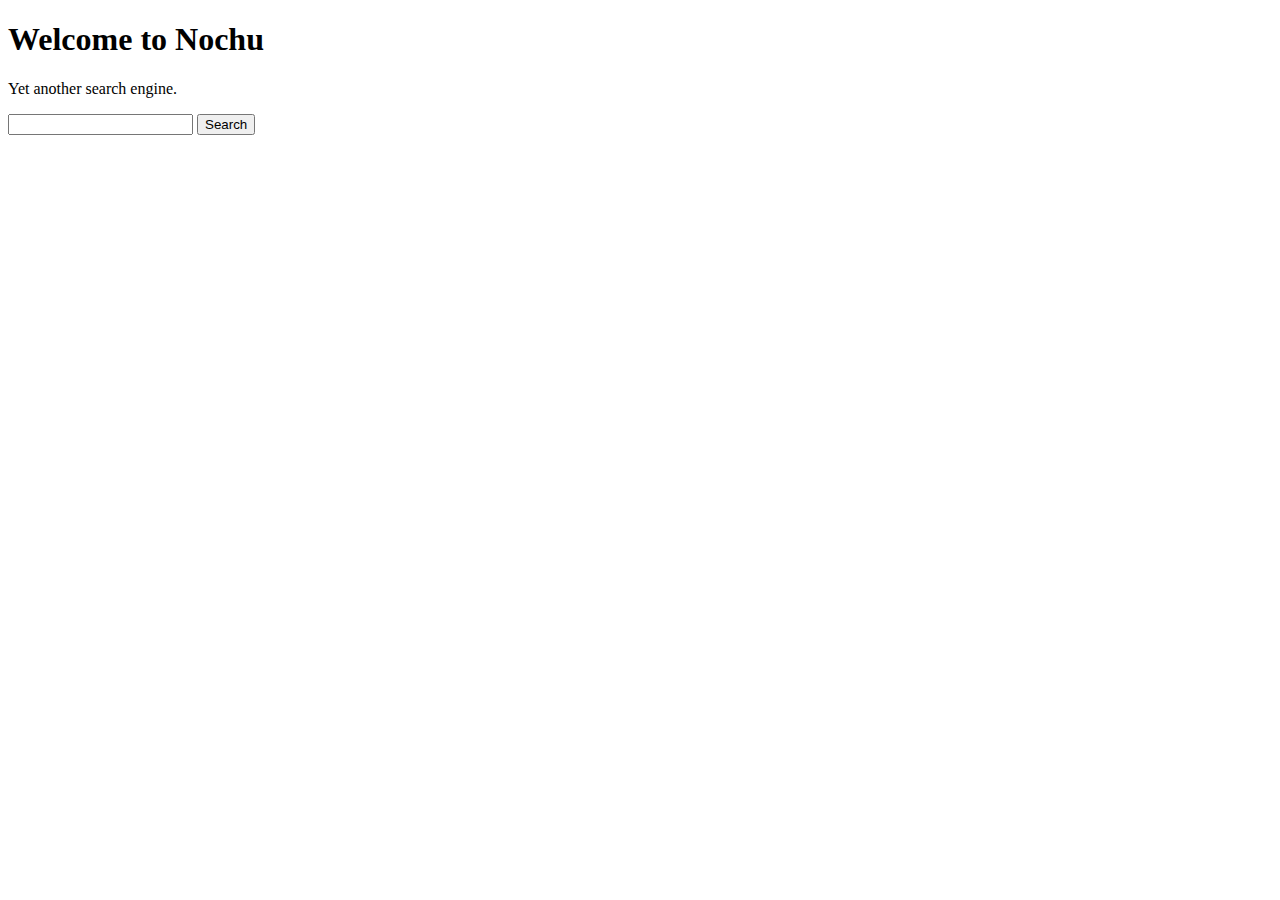
==== templates/index.html @ 9657d164 "Initial commit" ====
<!doctype html>
<html lang="en">
<head>
  <meta charset="utf-8">
  <title>Nochu</title>
</head>
<body>
  <h1>Welcome to Nochu</h1>
  <p>Yet another search engine.</p>
  <form action="/search" method="get">
    <input type="text" name="query" required>
    <button type="submit">Search</button>
  </form>
</body>
</html>
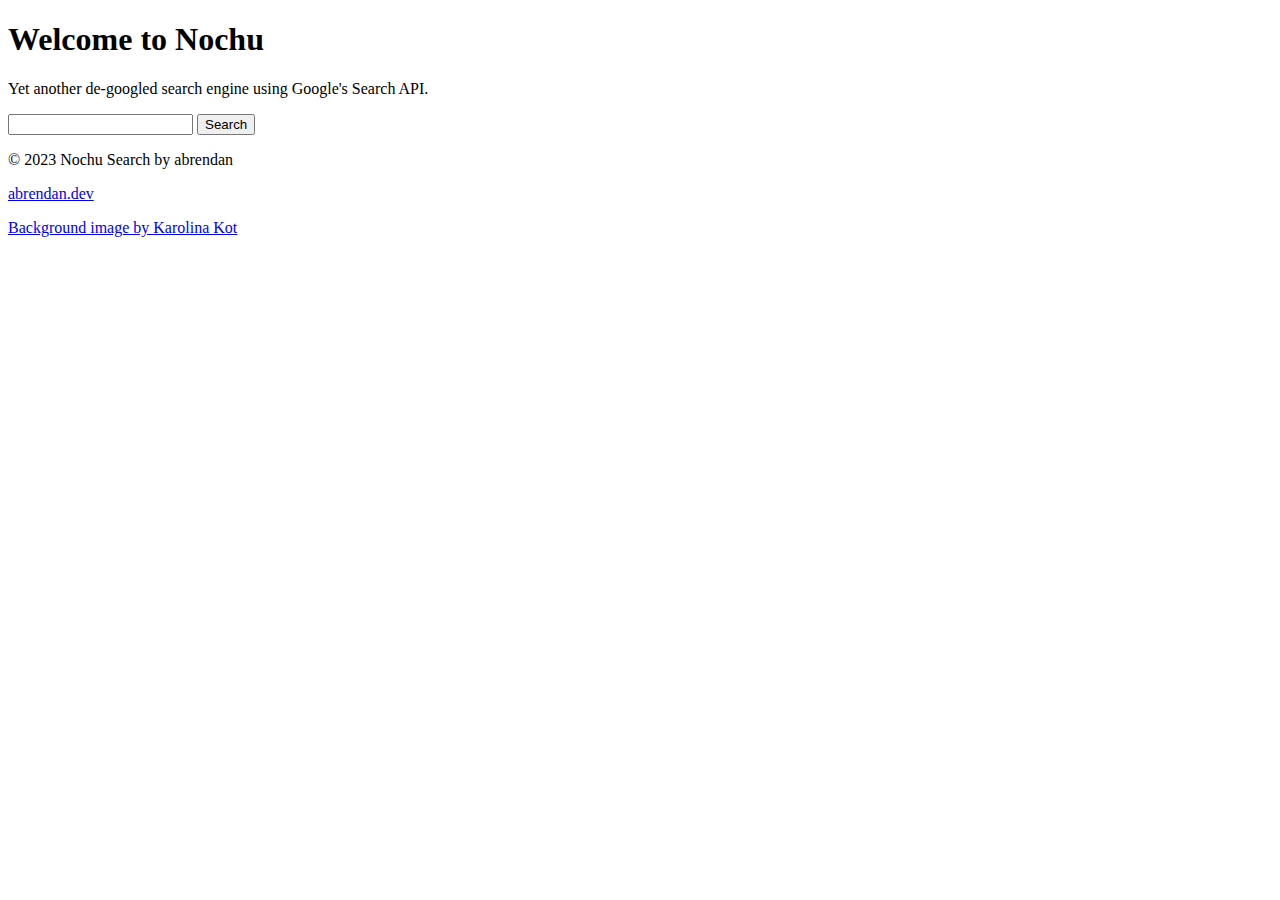
==== commit a972a4b7: "Updated the design" ====
--- a/templates/index.html
+++ b/templates/index.html
@@ -3,13 +3,22 @@
 <head>
   <meta charset="utf-8">
   <title>Nochu</title>
+  <link rel="stylesheet" href="https://fonts.googleapis.com/css?family=Playfair+Display">
+  <link rel="stylesheet" href="{{ url_for('static', filename='styles_index.css') }}">
 </head>
 <body>
-  <h1>Welcome to Nochu</h1>
-  <p>Yet another search engine.</p>
-  <form action="/search" method="get">
-    <input type="text" name="query" required>
-    <button type="submit">Search</button>
-  </form>
+  <div class="search-page-container">
+    <h1 class="main-heading">Welcome to Nochu</h1>
+    <p class="sub-heading">Yet another de-googled search engine using Google's Search API.</p>
+    <form class="search-form" action="/search" method="get">
+      <input class="search-input" type="text" name="query" required>
+      <button class="search-button" type="submit">Search</button>
+    </form>
+  </div>
+  <footer class="footer">
+    <p class="footer-text-left">&copy; 2023 Nochu Search by abrendan</p>
+    <p class="footer-text-middle"><a href="https://www.abrendan.dev" class="footer-link">abrendan.dev</a></p>
+    <p class="footer-text-right"><a href="https://www.pexels.com/de-de/foto/kalt-schnee-strasse-dammerung-6469507/" class="footer-link">Background image by Karolina Kot</a></p>
+  </footer>
 </body>
 </html>
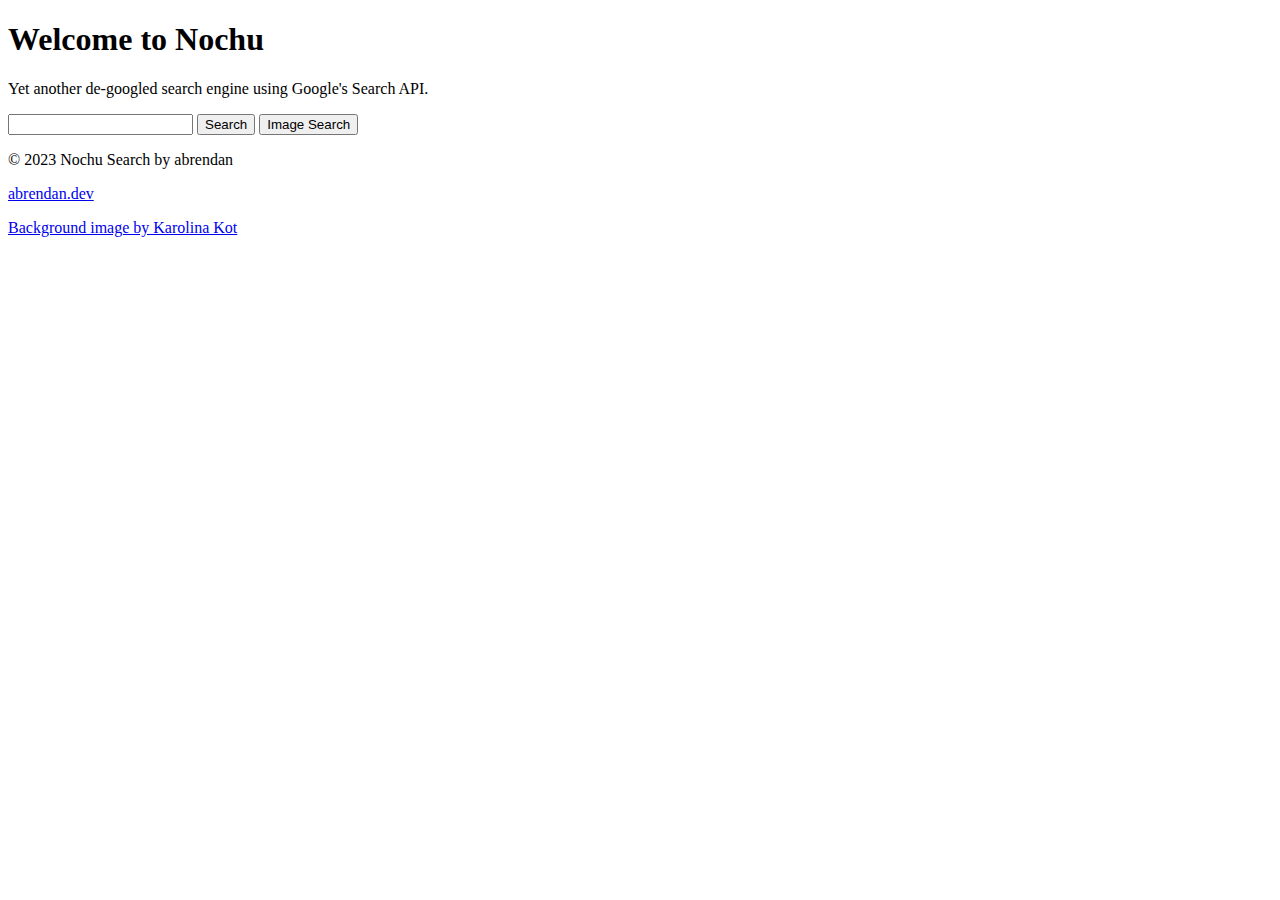
==== commit f36d1c86: "added a image search feature" ====
--- a/templates/index.html
+++ b/templates/index.html
@@ -13,6 +13,7 @@
     <form class="search-form" action="/search" method="get">
       <input class="search-input" type="text" name="query" required>
       <button class="search-button" type="submit">Search</button>
+      <button type="submit" formaction="/search/images" class="search-button image-search-button">Image Search</button>
     </form>
   </div>
   <footer class="footer">
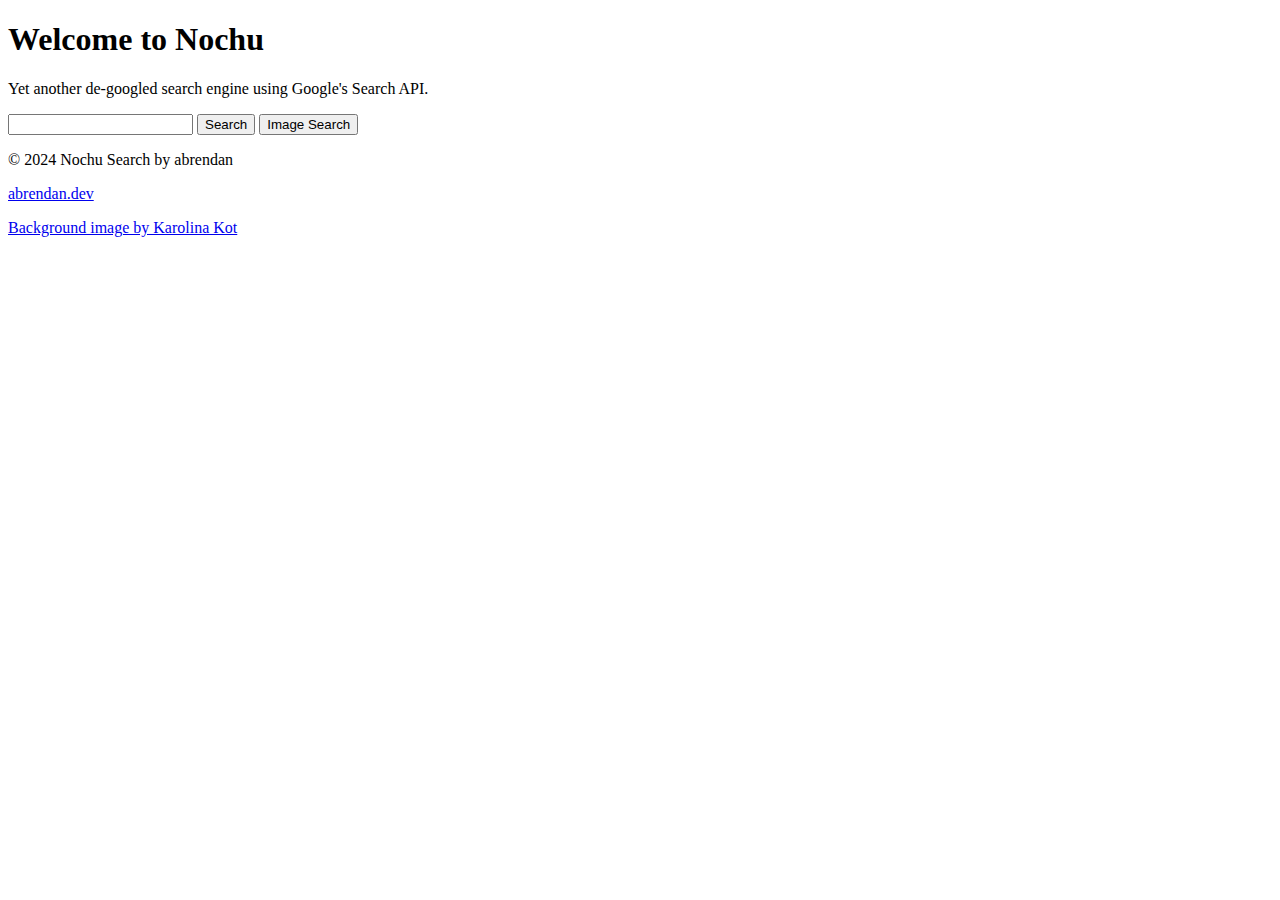
==== commit f7dfba41: "buttons to switch back and forth between search and image search" ====
--- a/templates/index.html
+++ b/templates/index.html
@@ -17,7 +17,7 @@
     </form>
   </div>
   <footer class="footer">
-    <p class="footer-text-left">&copy; 2023 Nochu Search by abrendan</p>
+    <p class="footer-text-left">&copy; 2024 Nochu Search by abrendan</p>
     <p class="footer-text-middle"><a href="https://www.abrendan.dev" class="footer-link">abrendan.dev</a></p>
     <p class="footer-text-right"><a href="https://www.pexels.com/de-de/foto/kalt-schnee-strasse-dammerung-6469507/" class="footer-link">Background image by Karolina Kot</a></p>
   </footer>
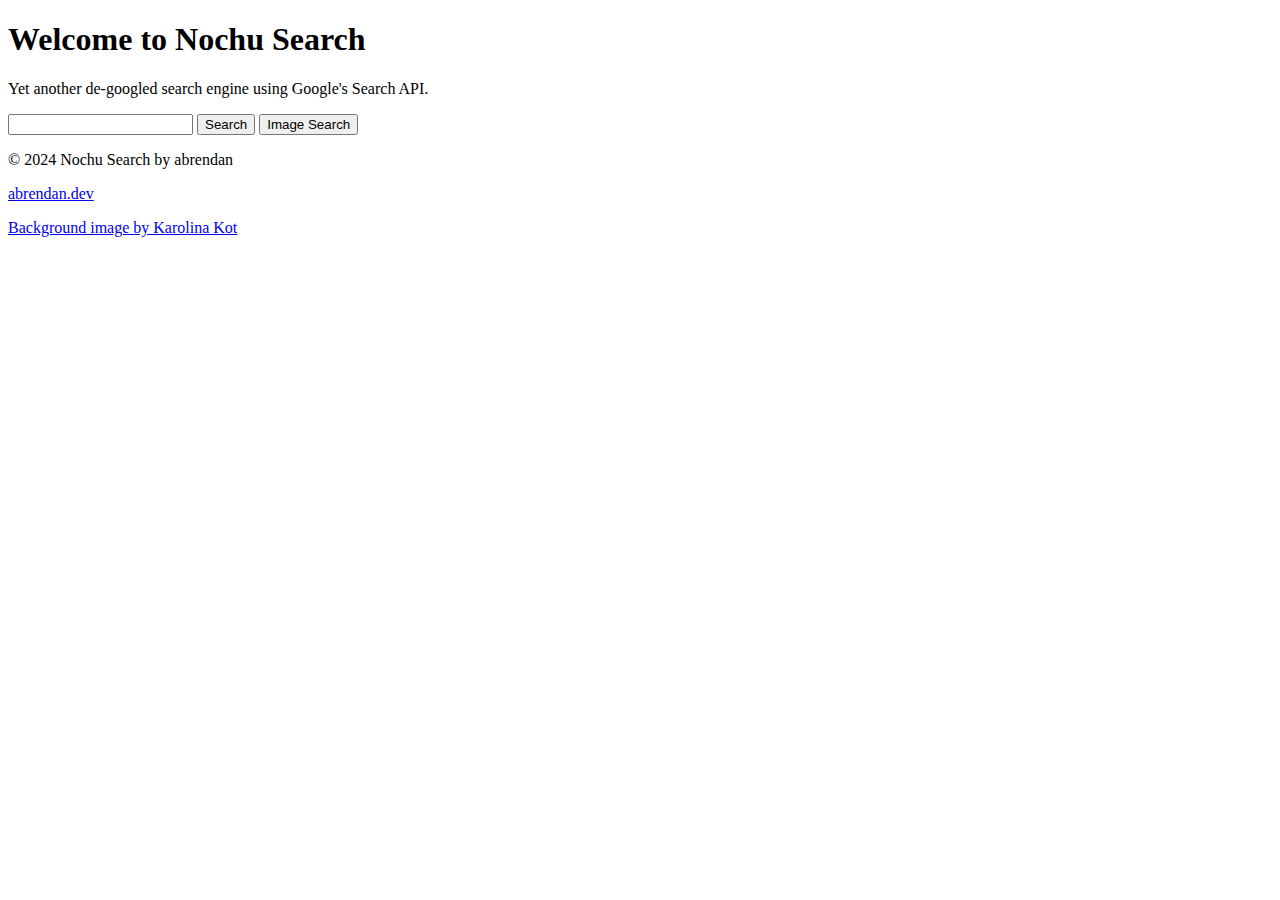
==== commit 516313ee: "Rebranding Nochu to Nochu Search" ====
--- a/templates/index.html
+++ b/templates/index.html
@@ -2,13 +2,13 @@
 <html lang="en">
 <head>
   <meta charset="utf-8">
-  <title>Nochu</title>
+  <title>Nochu Search</title>
   <link rel="stylesheet" href="https://fonts.googleapis.com/css?family=Playfair+Display">
   <link rel="stylesheet" href="{{ url_for('static', filename='styles_index.css') }}">
 </head>
 <body>
   <div class="search-page-container">
-    <h1 class="main-heading">Welcome to Nochu</h1>
+    <h1 class="main-heading">Welcome to Nochu Search</h1>
     <p class="sub-heading">Yet another de-googled search engine using Google's Search API.</p>
     <form class="search-form" action="/search" method="get">
       <input class="search-input" type="text" name="query" required>
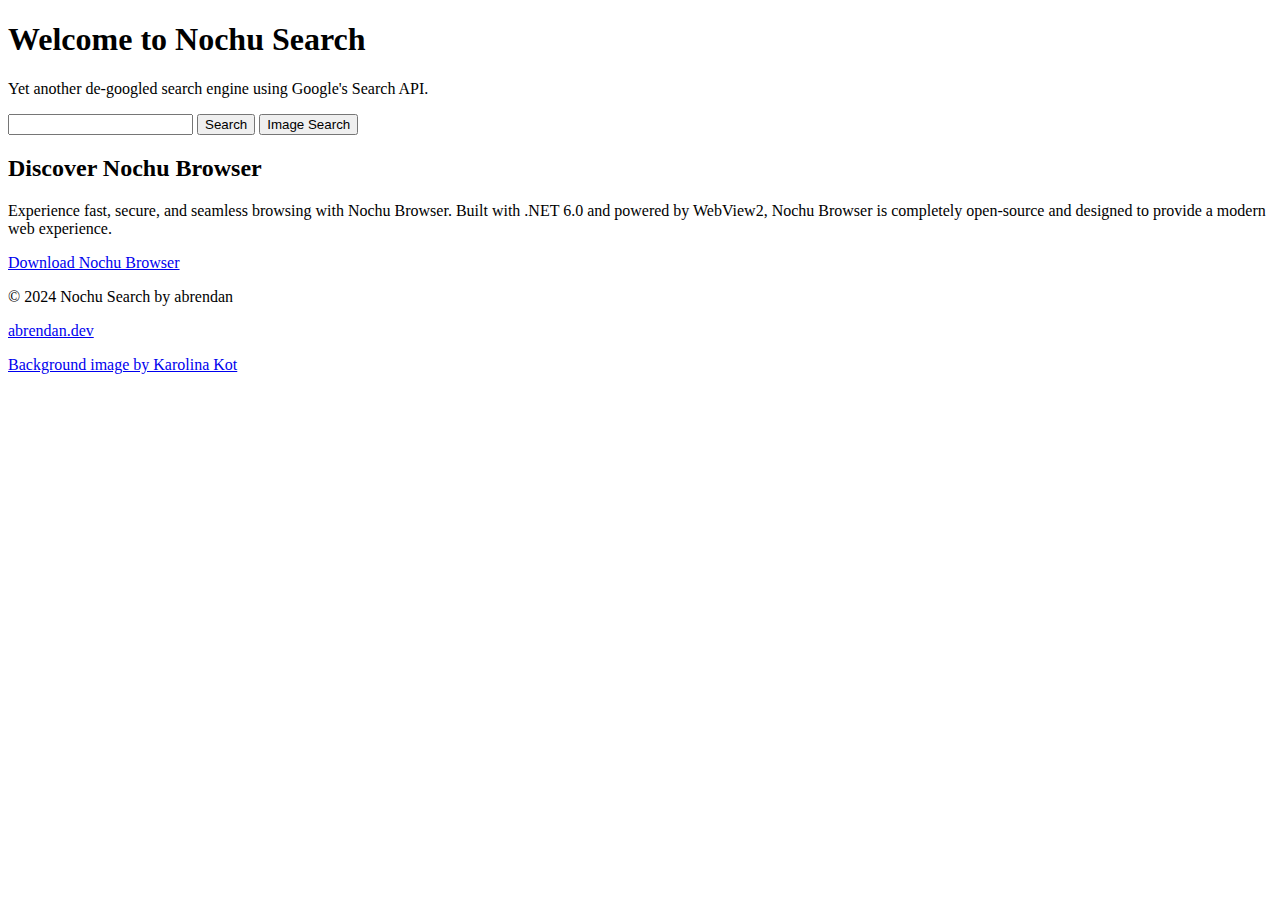
==== commit afbe12ed: "Added Nochu Browser ad" ====
--- a/templates/index.html
+++ b/templates/index.html
@@ -16,6 +16,11 @@
       <button type="submit" formaction="/search/images" class="search-button image-search-button">Image Search</button>
     </form>
   </div>
+  <div class="browser-ad-container">
+    <h2 class="browser-ad-title">Discover Nochu Browser</h2>
+    <p class="browser-ad-description">Experience fast, secure, and seamless browsing with Nochu Browser. Built with .NET 6.0 and powered by WebView2, Nochu Browser is completely open-source and designed to provide a modern web experience.</p>
+    <a href="https://github.com/abrendan/Nochu" class="browser-download-button">Download Nochu Browser</a>
+  </div>
   <footer class="footer">
     <p class="footer-text-left">&copy; 2024 Nochu Search by abrendan</p>
     <p class="footer-text-middle"><a href="https://www.abrendan.dev" class="footer-link">abrendan.dev</a></p>
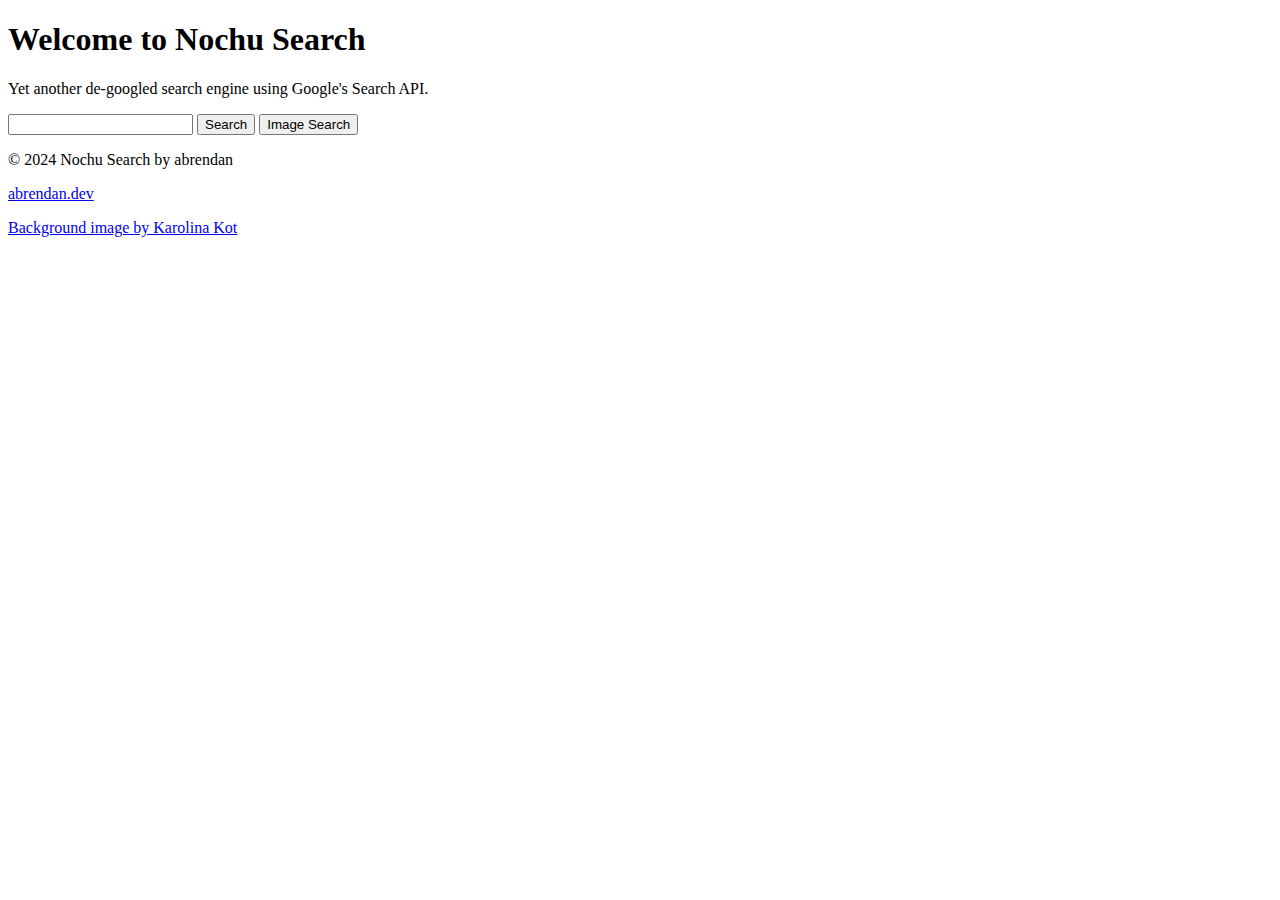
==== commit 95b2b2ba: "Removed Nochu Browser ad" ====
--- a/templates/index.html
+++ b/templates/index.html
@@ -16,11 +16,6 @@
       <button type="submit" formaction="/search/images" class="search-button image-search-button">Image Search</button>
     </form>
   </div>
-  <div class="browser-ad-container">
-    <h2 class="browser-ad-title">Discover Nochu Browser</h2>
-    <p class="browser-ad-description">Experience fast, secure, and seamless browsing with Nochu Browser. Built with .NET 6.0 and powered by WebView2, Nochu Browser is completely open-source and designed to provide a modern web experience.</p>
-    <a href="https://github.com/abrendan/Nochu" class="browser-download-button">Download Nochu Browser</a>
-  </div>
   <footer class="footer">
     <p class="footer-text-left">&copy; 2024 Nochu Search by abrendan</p>
     <p class="footer-text-middle"><a href="https://www.abrendan.dev" class="footer-link">abrendan.dev</a></p>
